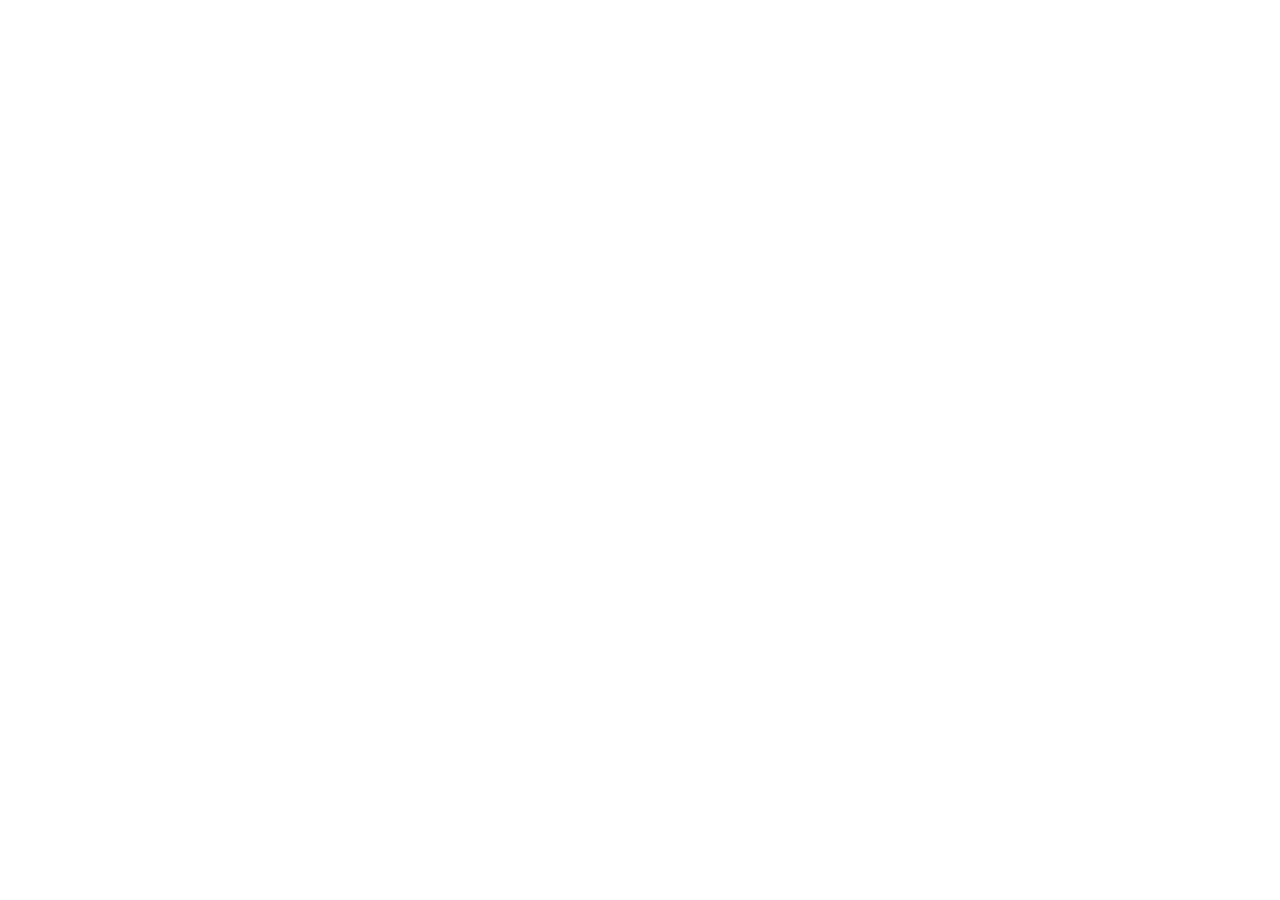
==== docs/index.html @ 77ef752b "initial commit" ====
<!doctype html><html lang="en"><head><meta charset="utf-8"/><link rel="icon" href="/favicon.ico"/><meta name="viewport" content="width=device-width,initial-scale=1"/><meta name="theme-color" content="#000000"/><meta name="description" content="Web site created using create-react-app"/><link rel="apple-touch-icon" href="/logo192.png"/><link rel="manifest" href="/manifest.json"/><link rel="stylesheet" href="https://cdnjs.cloudflare.com/ajax/libs/animate.css/4.1.1/animate.min.css"/><title>Giffy App</title><script defer="defer" src="/static/js/main.77c3e700.js"></script><link href="/static/css/main.cadb24b2.css" rel="stylesheet"></head><body><noscript>You need to enable JavaScript to run this app.</noscript><div id="root"></div></body></html>
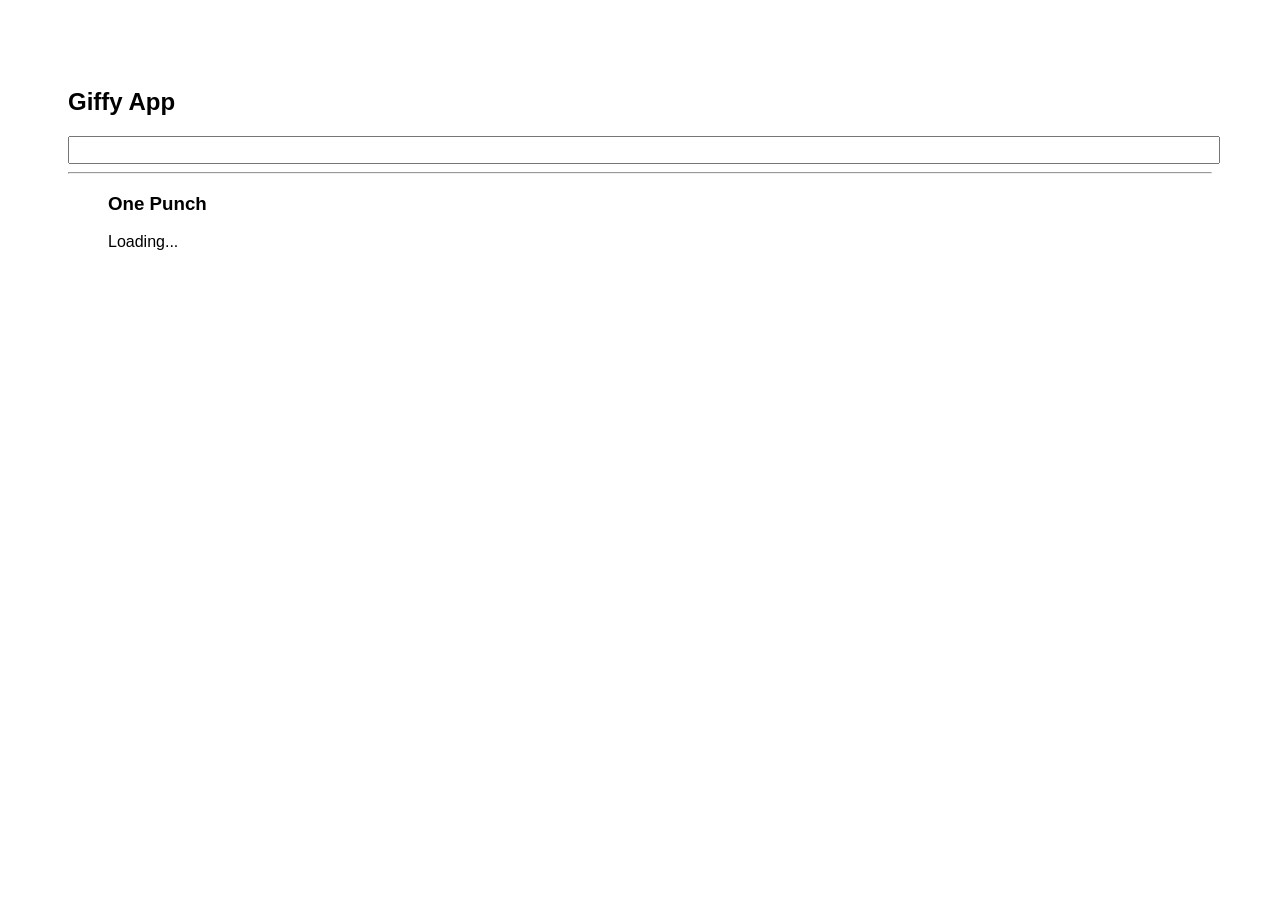
==== commit 3c9a62d8: "html updated" ====
--- a/docs/index.html
+++ b/docs/index.html
@@ -1 +1,26 @@
-<!doctype html><html lang="en"><head><meta charset="utf-8"/><link rel="icon" href="/favicon.ico"/><meta name="viewport" content="width=device-width,initial-scale=1"/><meta name="theme-color" content="#000000"/><meta name="description" content="Web site created using create-react-app"/><link rel="apple-touch-icon" href="/logo192.png"/><link rel="manifest" href="/manifest.json"/><link rel="stylesheet" href="https://cdnjs.cloudflare.com/ajax/libs/animate.css/4.1.1/animate.min.css"/><title>Giffy App</title><script defer="defer" src="/static/js/main.77c3e700.js"></script><link href="/static/css/main.cadb24b2.css" rel="stylesheet"></head><body><noscript>You need to enable JavaScript to run this app.</noscript><div id="root"></div></body></html>+<!DOCTYPE html>
+<html lang="en">
+  <head>
+    <meta charset="utf-8" />
+    <link rel="icon" href="./favicon.ico" />
+    <meta name="viewport" content="width=device-width,initial-scale=1" />
+    <meta name="theme-color" content="#000000" />
+    <meta
+      name="description"
+      content="Web site created using create-react-app"
+    />
+    <link rel="apple-touch-icon" href="./logo192.png" />
+    <link rel="manifest" href="./manifest.json" />
+    <link
+      rel="stylesheet"
+      href="https://cdnjs.cloudflare.com/ajax/libs/animate.css/4.1.1/animate.min.css"
+    />
+    <title>Giffy App</title>
+    <script defer="defer" src="./static/js/main.77c3e700.js"></script>
+    <link href="./static/css/main.cadb24b2.css" rel="stylesheet" />
+  </head>
+  <body>
+    <noscript>You need to enable JavaScript to run this app.</noscript>
+    <div id="root"></div>
+  </body>
+</html>
--- a/docs/static/css/main.cadb24b2.css
+++ b/docs/static/css/main.cadb24b2.css
@@ -0,0 +1,2 @@
+*{font-family:Verdana,Geneva,Tahoma,sans-serif}body{padding:60px}input{color:#2f4f4f;font-size:1.2rem;width:100%}.card{align-content:center;border:1px solid grey;border-radius:6px;margin-bottom:10px;margin-right:10px;overflow:hidden}.card p{padding:5px;text-align:center}.card img{max-height:170px}.card-grid{display:flex;flex-direction:row;flex-wrap:wrap}
+/*# sourceMappingURL=main.cadb24b2.css.map*/
